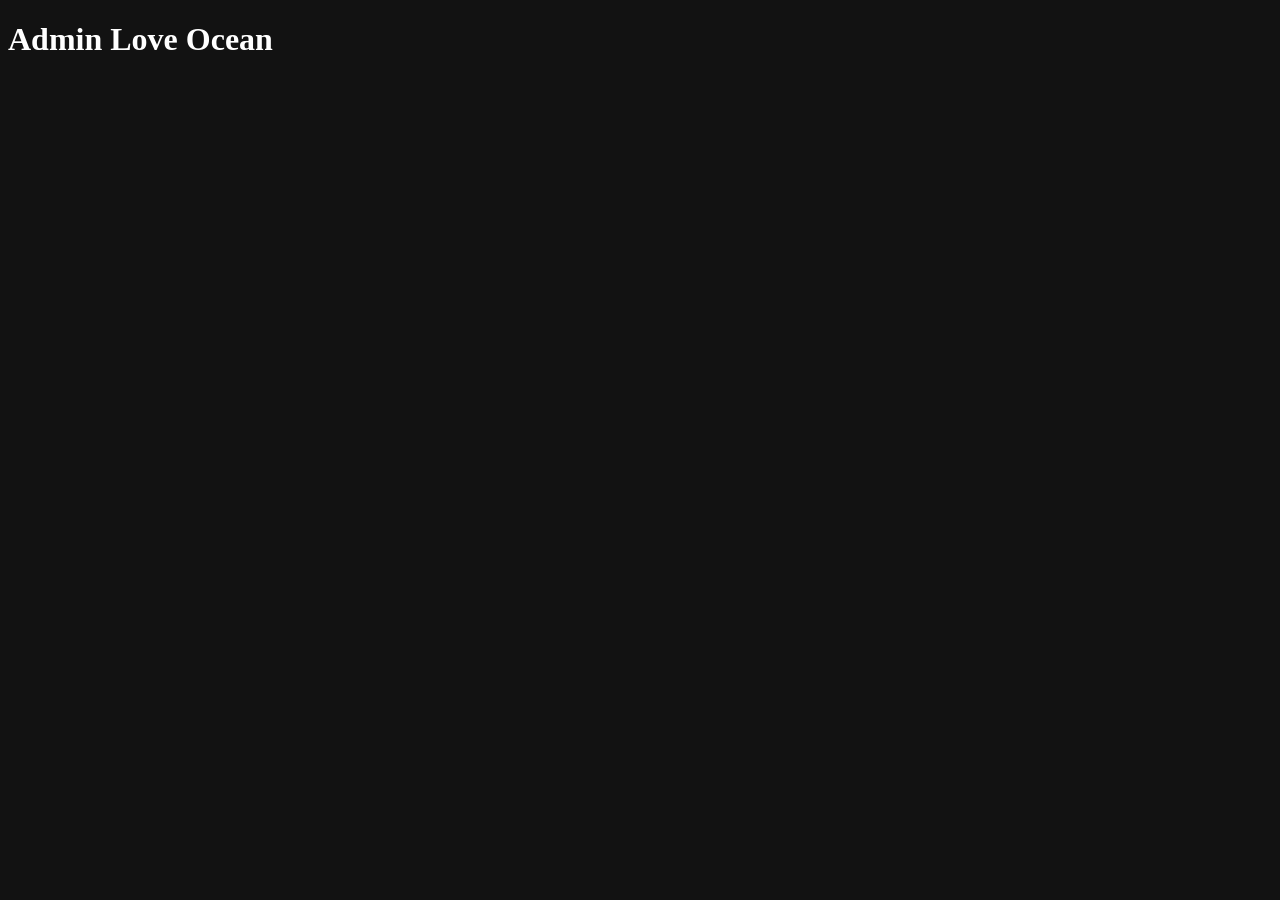
==== admin.html @ d6565960 "Add files via upload" ====
<!DOCTYPE html>
<html lang="id">
<head>
<meta charset="utf-8">
<title>Admin Love Ocean</title>
<meta name="viewport" content="width=device-width, initial-scale=1, viewport-fit=cover">
<meta name="robots" content="noindex, nofollow">
<meta name="theme-color" content="#151142">
<meta name="color-scheme" content="dark">
<link rel="stylesheet" href="css/admin.css">
</head>
<body>

<header class="bar">
  <h1>Admin Love Ocean</h1>
  <button class="ghost" id="btnOut" type="button" hidden>Keluar</button>
</header>

<main class="wrap">

  <!-- Masuk -->
  <section class="panel" id="viewLogin" hidden>
    <h2>Masuk admin</h2>
    <p class="muted">Masuk dengan email akun adminmu. Kode verifikasi dikirim ke email itu.</p>
    <div id="step1">
      <label for="email">Email</label>
      <input id="email" type="email" inputmode="email" autocomplete="email" maxlength="120" placeholder="nama@email.com">
      <button class="primary" id="btnSend" type="button">Kirim kode</button>
    </div>
    <div id="step2" hidden>
      <p class="muted" id="sentTo"></p>
      <label for="code">Kode verifikasi</label>
      <input id="code" type="text" inputmode="numeric" autocomplete="one-time-code" maxlength="10" placeholder="000000">
      <button class="primary" id="btnVerify" type="button">Masuk</button>
      <button class="link" id="btnBack" type="button">Ganti email</button>
    </div>
    <p class="err" id="loginErr" role="alert"></p>
  </section>

  <!-- Bukan admin -->
  <section class="panel" id="viewDenied" hidden>
    <h2>Akun ini bukan admin</h2>
    <p class="muted">Tambahkan akunmu ke tabel <code>admins</code> di Supabase (lihat catatan di akhir <code>schema.sql</code>), lalu muat ulang halaman ini.</p>
  </section>

  <!-- Antrean laporan -->
  <section id="viewQueue" hidden>
    <nav class="tabs" role="tablist" aria-label="Daftar laporan">
      <button class="tab" role="tab" data-tab="tinjau" type="button">Perlu ditinjau <b id="cTinjau">0</b></button>
      <button class="tab" role="tab" data-tab="ai" type="button">Dipulihkan AI <b id="cAi">0</b></button>
      <button class="tab" role="tab" data-tab="selesai" type="button">Selesai <b id="cSelesai">0</b></button>
    </nav>
    <p class="note" id="tabNote"></p>
    <div id="list" class="list" aria-live="polite"></div>
    <button class="ghost wide" id="btnRefresh" type="button">Muat ulang</button>
  </section>

</main>

<div class="toast" id="toast" role="status" aria-live="polite"></div>

<script src="js/config.js"></script>
<script src="js/admin.js"></script>
</body>
</html>
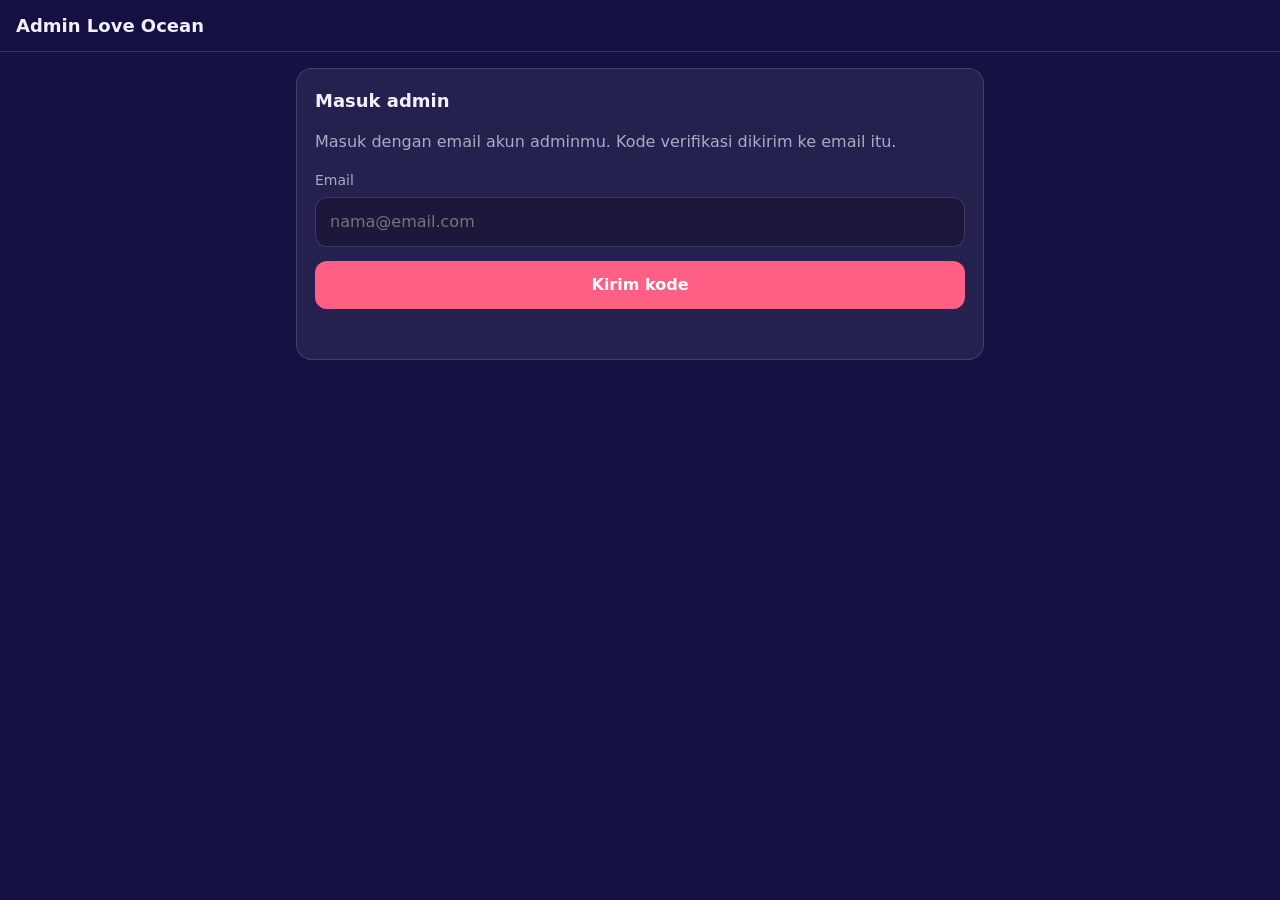
==== commit 6349563a: "Add files via upload" ====
--- a/admin.html
+++ b/admin.html
@@ -7,7 +7,7 @@
 <meta name="robots" content="noindex, nofollow">
 <meta name="theme-color" content="#151142">
 <meta name="color-scheme" content="dark">
-<link rel="stylesheet" href="css/admin.css">
+<link rel="stylesheet" href="/css/admin.css">
 </head>
 <body>
 
@@ -59,7 +59,7 @@
 
 <div class="toast" id="toast" role="status" aria-live="polite"></div>
 
-<script src="js/config.js"></script>
-<script src="js/admin.js"></script>
+<script src="/js/config.js"></script>
+<script src="/js/admin.js"></script>
 </body>
 </html>
--- a/css/admin.css
+++ b/css/admin.css
@@ -0,0 +1,102 @@
+:root {
+  --bg: #151142;
+  --panel: rgba(255, 255, 255, .07);
+  --line: rgba(255, 255, 255, .14);
+  --text: #f1f0ff;
+  --muted: rgba(241, 240, 255, .66);
+  --ok: #4fd8b5;
+  --bad: #ff7a98;
+  --warn: #ffb347;
+  --accent: #ff5f84;
+}
+* { box-sizing: border-box; }
+html { color-scheme: dark; }
+body {
+  margin: 0;
+  background: var(--bg);
+  color: var(--text);
+  font: 16px/1.5 system-ui, -apple-system, "Segoe UI", Roboto, sans-serif;
+  padding-bottom: env(safe-area-inset-bottom);
+}
+code { background: rgba(255, 255, 255, .1); padding: 1px 6px; border-radius: 6px; font-size: .9em; }
+
+.bar {
+  position: sticky; top: 0; z-index: 5;
+  display: flex; align-items: center; justify-content: space-between; gap: 12px;
+  padding: 12px 16px;
+  background: rgba(21, 17, 66, .92);
+  border-bottom: 1px solid var(--line);
+  backdrop-filter: blur(8px);
+}
+.bar h1 { margin: 0; font-size: 18px; }
+.wrap { max-width: 720px; margin: 0 auto; padding: 16px; }
+
+.panel { background: var(--panel); border: 1px solid var(--line); border-radius: 16px; padding: 18px; }
+.panel h2 { margin: 0 0 6px; font-size: 18px; }
+.muted { color: var(--muted); }
+label { display: block; margin: 14px 0 6px; font-size: 14px; color: var(--muted); }
+input {
+  width: 100%; font: inherit; color: inherit;
+  padding: 12px 14px; border-radius: 12px;
+  border: 1px solid var(--line); background: rgba(0, 0, 0, .25);
+}
+input:focus-visible, button:focus-visible, summary:focus-visible { outline: 2px solid var(--accent); outline-offset: 2px; }
+.err { min-height: 1.4em; margin: 12px 0 0; color: var(--bad); font-size: 14px; }
+
+button { font: inherit; color: inherit; cursor: pointer; }
+.primary {
+  width: 100%; margin-top: 14px; padding: 12px 16px; border: 0; border-radius: 12px;
+  background: var(--accent); color: #fff; font-weight: 600;
+}
+.primary:disabled { opacity: .6; cursor: default; }
+.ghost { padding: 8px 14px; border-radius: 999px; border: 1px solid var(--line); background: transparent; }
+.ghost.wide { width: 100%; margin-top: 14px; padding: 12px; border-radius: 12px; }
+.link { display: block; margin: 10px auto 0; border: 0; background: none; text-decoration: underline; color: var(--muted); }
+
+.tabs { display: flex; gap: 6px; overflow-x: auto; padding-bottom: 4px; }
+.tab {
+  flex: 1 0 auto; white-space: nowrap;
+  padding: 10px 14px; border-radius: 999px;
+  border: 1px solid var(--line); background: transparent;
+}
+.tab b { margin-left: 4px; padding: 1px 7px; border-radius: 999px; background: rgba(255, 255, 255, .14); font-size: 12px; }
+.tab[aria-selected="true"] { background: var(--accent); border-color: var(--accent); color: #fff; }
+.note { margin: 12px 2px; font-size: 14px; color: var(--muted); }
+
+.list { display: grid; gap: 12px; }
+.empty { text-align: center; color: var(--muted); padding: 28px 8px; }
+.card { background: var(--panel); border: 1px solid var(--line); border-radius: 16px; padding: 14px; }
+.chips { display: flex; flex-wrap: wrap; align-items: center; gap: 6px; }
+.chip { font-size: 12px; padding: 3px 10px; border-radius: 999px; border: 1px solid var(--line); }
+.chip.bad { color: var(--bad); border-color: rgba(255, 122, 152, .5); }
+.chip.warn { color: var(--warn); border-color: rgba(255, 179, 71, .5); }
+.chip.ok { color: var(--ok); border-color: rgba(79, 216, 181, .5); }
+.chip.muted { color: var(--muted); }
+.when { margin-left: auto; font-size: 12px; color: var(--muted); }
+.why { margin: 10px 0 0; font-size: 14px; color: var(--muted); }
+
+.msg { margin-top: 10px; padding: 10px 12px; border-radius: 12px; background: rgba(0, 0, 0, .22); }
+.msg .who { display: block; font-size: 12px; color: var(--muted); }
+.msg .txt { margin: 2px 0 0; white-space: pre-wrap; overflow-wrap: anywhere; }
+.msg .txt.gone { font-style: italic; opacity: .65; }
+.thread { margin-top: 10px; }
+.thread summary { cursor: pointer; font-size: 14px; color: var(--muted); padding: 6px 0; }
+
+.acts { display: flex; flex-wrap: wrap; gap: 8px; margin-top: 12px; }
+.act {
+  min-height: 40px; padding: 8px 14px; border-radius: 999px;
+  border: 1px solid var(--line); background: rgba(255, 255, 255, .08);
+  font-size: 14px;
+}
+.act.ok { color: var(--ok); border-color: rgba(79, 216, 181, .5); }
+.act.bad { color: var(--bad); border-color: rgba(255, 122, 152, .5); }
+.act.warn { color: var(--warn); border-color: rgba(255, 179, 71, .5); }
+
+.toast {
+  position: fixed; left: 50%; bottom: calc(20px + env(safe-area-inset-bottom));
+  transform: translate(-50%, 20px); opacity: 0; pointer-events: none;
+  max-width: calc(100% - 32px); padding: 10px 16px; border-radius: 12px;
+  background: #2a2470; border: 1px solid var(--line); font-size: 14px;
+  transition: opacity .2s, transform .2s;
+}
+.toast.show { opacity: 1; transform: translate(-50%, 0); }
